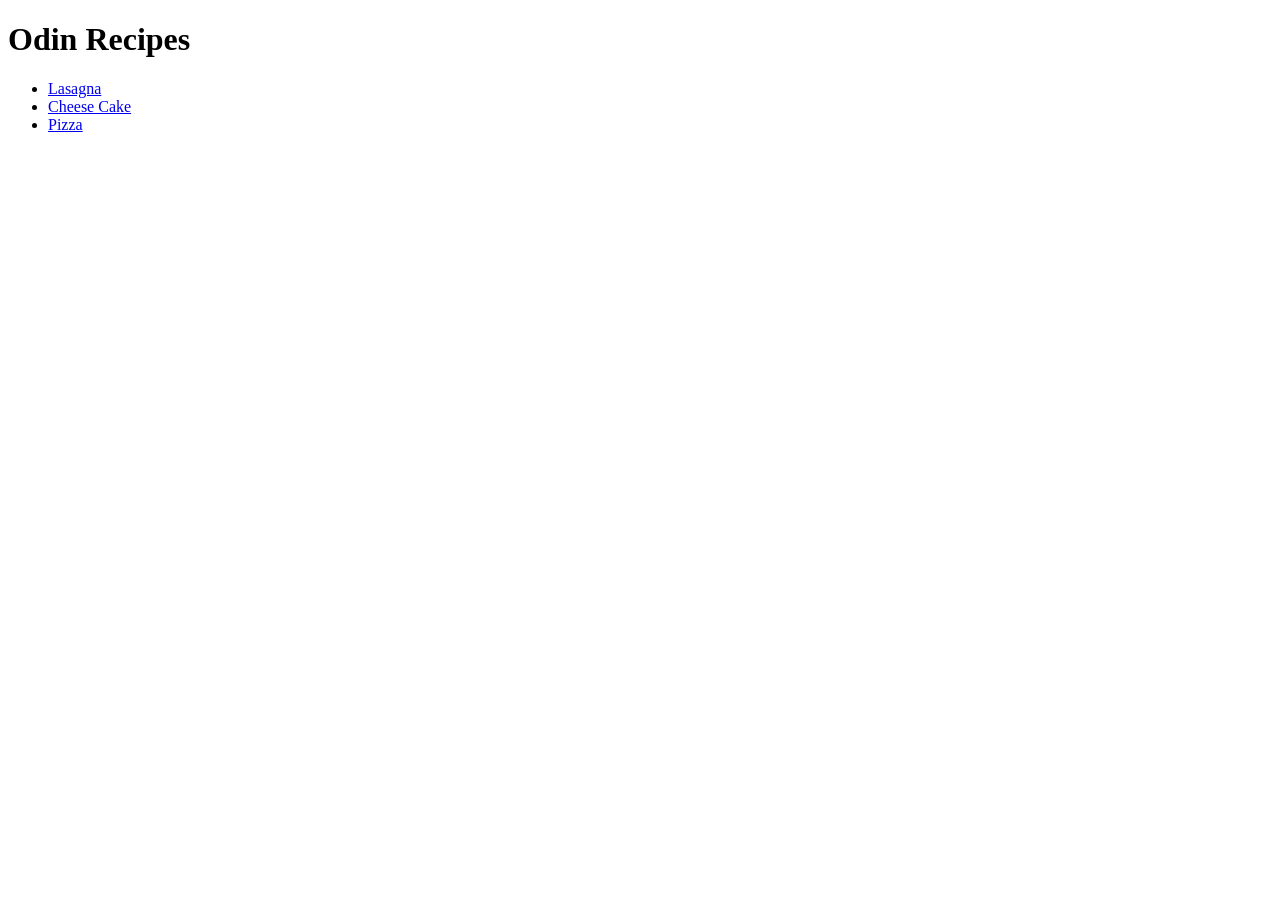
==== index.html @ a29af0ea "Added index.html and three other pages of recipes" ====
<!DOCTYPE html>
<html lang="en">
<head>
    <meta charset="UTF-8">
    <meta name="viewport" content="width=device-width, initial-scale=1.0">
    <title>Document</title>
</head>
<body>
    <h1>Odin Recipes</h1>
    <ul>
        <li><a href="recipes/lasagna.html">Lasagna</a></li>
        <li><a href="recipes/cheese-cake.html">Cheese Cake</a></li>
        <li><a href="recipes/Pizza.html">Pizza</a></li>
    </ul>
</body>
</html>
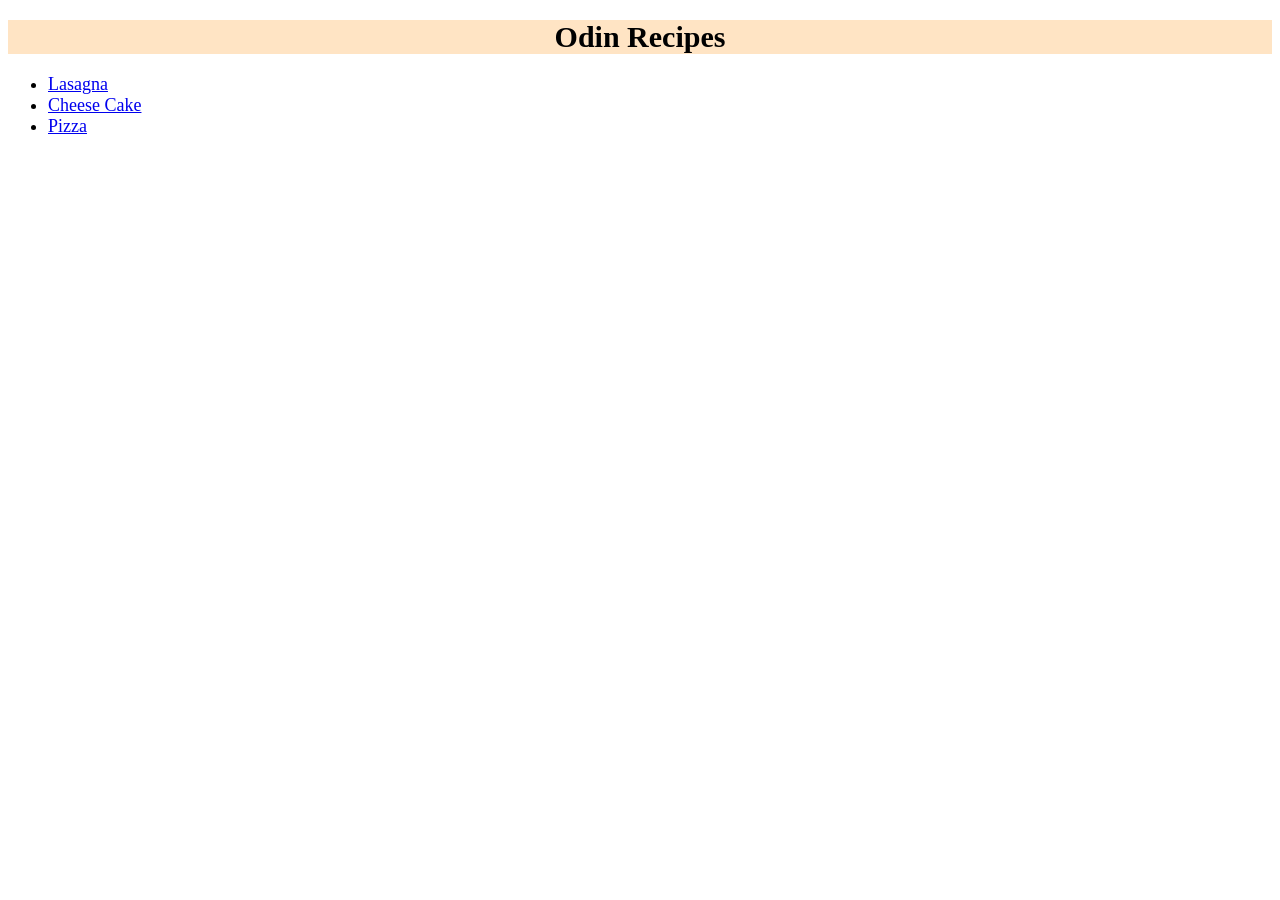
==== commit 47841505: "Added basic CSS to every HTML page" ====
--- a/index.html
+++ b/index.html
@@ -1,12 +1,13 @@
 <!DOCTYPE html>
 <html lang="en">
 <head>
+    <link rel="stylesheet", href="style.css">
     <meta charset="UTF-8">
     <meta name="viewport" content="width=device-width, initial-scale=1.0">
     <title>Document</title>
 </head>
 <body>
-    <h1>Odin Recipes</h1>
+    <h1 class="header">Odin Recipes</h1>
     <ul>
         <li><a href="recipes/lasagna.html">Lasagna</a></li>
         <li><a href="recipes/cheese-cake.html">Cheese Cake</a></li>
--- a/style.css
+++ b/style.css
@@ -0,0 +1,28 @@
+.header {
+    background-color: bisque;
+    text-align: center;
+    font-size: 30px;
+    font-weight: 600;
+}
+
+img {
+    width: 500px;
+    height: auto;
+    
+}
+
+p {
+    font-size: 24px;
+    font-kerning: auto;
+    background-color: beige;
+}
+
+ol {
+    font-style: italic;
+    font-size: 18px;
+}
+
+ul {
+    font-style: bold;
+    font-size: 18px;
+}
